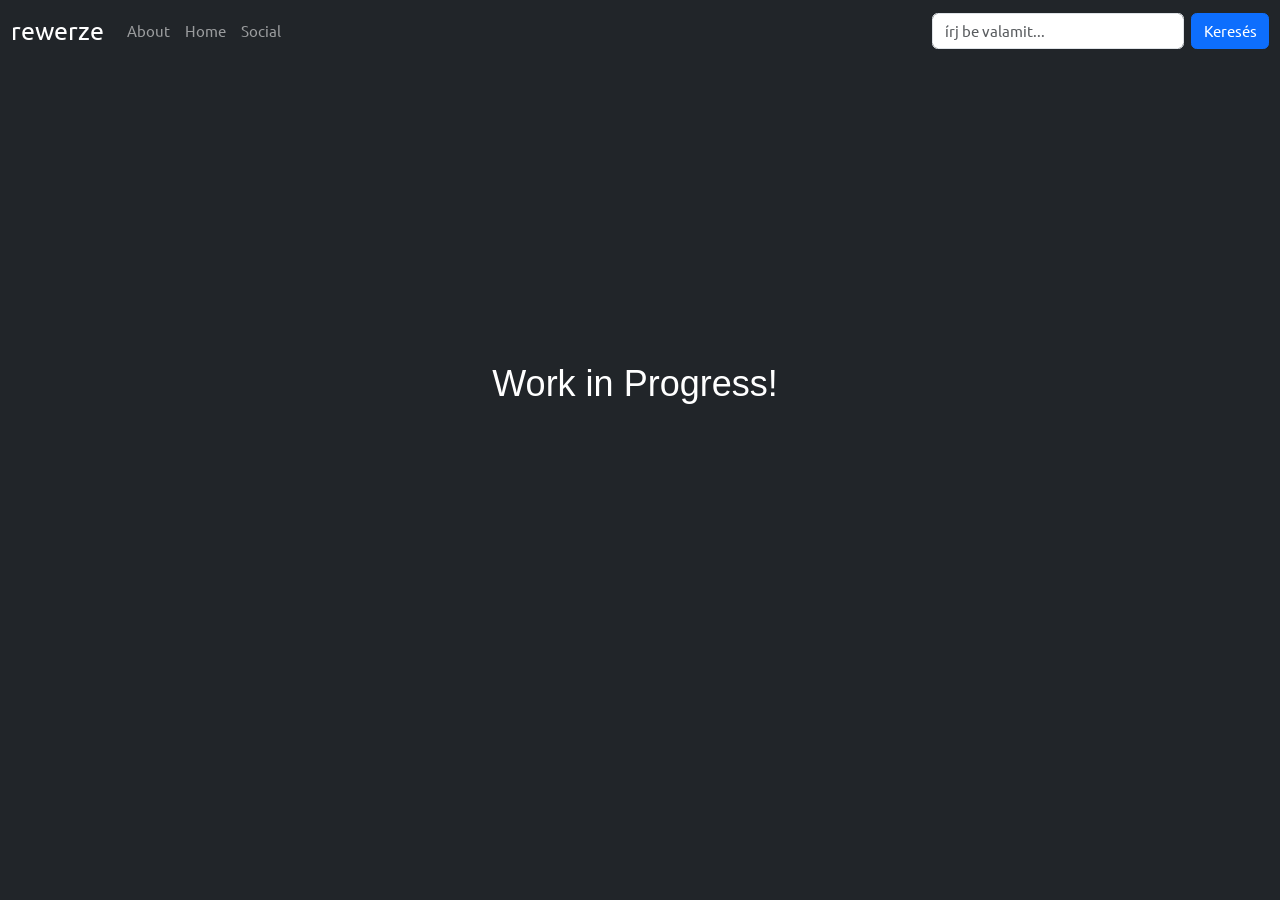
==== aboutme/index.html @ 63835898 "+404, home, nav" ====
<!DOCTYPE html>
<html lang="hu">

<head>
    <meta charset="UTF-8">
    <meta name="viewport" content="width=device-width, initial-scale=1.0">
    <title>About Me</title>
    <!-- CSS -->
    <link rel="stylesheet" href="https://cdn.jsdelivr.net/npm/bootstrap@5.3.0/dist/css/bootstrap.css">
    <link rel="stylesheet" href="https://www.w3schools.com/w3css/4/w3.css">
    <link href="https://fonts.googleapis.com/css2?family=Ubuntu:wght@400&display=swap" rel="stylesheet">
    <link rel="stylesheet" href="../assets/css/style.css">

    <!-- JS -->
    <script src="https://code.jquery.com/jquery-3.2.1.slim.min.js"></script>
    <script src="https://cdn.jsdelivr.net/npm/bootstrap@5.3.3/dist/js/bootstrap.bundle.min.js"></script>
    <script src="../assets/js/script.js"></script>
</head>

<body>
    <div class="w3-animate-opacity w3-animate-bottom">
        <!-- NAV -->
        <div w3-include-html="../nav.html"></div>
        <script>
            includeHTML();
        </script>

        <h1 style="text-align: center; margin-top: 300px">Work in Progress!</h1>
    </div>
</body>

</html>
---- assets/css/style.css ----
body {
    background-color: #212529;
    font-family: 'Ubuntu', sans-serif;
    color: white;
    scrollbar-width:none;
}

.home {
  margin-top: 30px;
  font-size:x-large;
}


h1 {
    color: white;
    margin: 30px 10px 0px 0px;
}

.mid {
    margin-top: 5%;
    display: flex;
    justify-content: center;
}

.bottom-left {
    position:fixed;
    bottom: 10px;
    left: 15px;

}

#search-container {
  margin-top: 100px;
}

p {
  margin: 0 10px;
  font-size: 18px;
  text-align: justify;
}

.main-center {
  text-align: center;
}

.social-text {
  text-align: center;
  margin-top: 3px;
}

.logo {
  width: 0%;
  float: left;
}
.logo-top {
  width: 10%;
  float: left;
}

.logo, .logo-top {
  margin-top: 1px;
}

.logo-mc {
  margin-top: 3.5px;
  max-width: 8%;
  float: left;
}


a:hover .logo {
  width: 10%;
}
a:hover .logo-top {
  width: 0%;
}


button:hover .logo {
  width: 10%;  
}
button:hover .logo-top {
  width: 0%;   
}


.yt {
    --bs-btn-color: #ff0000;
    --bs-btn-border-color: #ff0000;
    --bs-btn-hover-color: #fff;
    --bs-btn-hover-bg: #ff0000;
    --bs-btn-hover-border-color: #ff0000;
    --bs-btn-focus-shadow-rgb: 220, 53, 69;
    --bs-btn-active-color: #fff;
    --bs-btn-active-bg: #ff0000;
    --bs-btn-active-border-color: #ff0000;
    --bs-btn-active-shadow: inset 0 3px 5px rgba(0, 0, 0, 0.125);
    --bs-btn-disabled-color: #ff0000;
    --bs-btn-disabled-bg: transparent;
    --bs-btn-disabled-border-color: #ff0000;
    --bs-gradient: none;
}

.tiktok {
  --bs-btn-color: #EE1D52;
  --bs-btn-border-color: #69C9D0;
  --bs-btn-hover-color: #fff;
  --bs-btn-hover-bg: #EE1D52;
  --bs-btn-hover-border-color: #69C9D0;
  --bs-btn-focus-shadow-rgb: 220, 53, 69;
  --bs-btn-active-color: #fff;
  --bs-btn-active-bg: #EE1D52;
  --bs-btn-active-border-color: #69C9D0;
  --bs-btn-active-shadow: inset 0 3px 5px rgba(0, 0, 0, 0.125);
  --bs-btn-disabled-color: #EE1D52;
  --bs-btn-disabled-bg: transparent;
  --bs-btn-disabled-border-color: #69C9D0;
  --bs-gradient: none;
}

.twitch {
    --bs-btn-color: #7547d1;
    --bs-btn-border-color: #7547d1;
    --bs-btn-hover-color: #fff;
    --bs-btn-hover-bg: #7547d1;
    --bs-btn-hover-border-color: #7547d1;
    --bs-btn-focus-shadow-rgb: 220, 53, 69;
    --bs-btn-active-color: #fff;
    --bs-btn-active-bg: #7547d1;
    --bs-btn-active-border-color: #7547d1;
    --bs-btn-active-shadow: inset 0 3px 5px rgba(0, 0, 0, 0.125);
    --bs-btn-disabled-color: #7547d1;
    --bs-btn-disabled-bg: transparent;
    --bs-btn-disabled-border-color: #7547d1;
    --bs-gradient: none;
  }
  
  .discord {
    --bs-btn-color: #5865f2;
    --bs-btn-border-color: #5865f2;
    --bs-btn-hover-color: #fff;
    --bs-btn-hover-bg: #5865f2;
    --bs-btn-hover-border-color: #5865f2;
    --bs-btn-focus-shadow-rgb: 220, 53, 69;
    --bs-btn-active-color: #fff;
    --bs-btn-active-bg: #5865f2;
    --bs-btn-active-border-color: #5865f2;
    --bs-btn-active-shadow: inset 0 3px 5px rgba(0, 0, 0, 0.125);
    --bs-btn-disabled-color: #5865f2;
    --bs-btn-disabled-bg: transparent;
    --bs-btn-disabled-border-color: #5865f2;
    --bs-gradient: none;
  }  

  .twitter {
    --bs-btn-color: #00b3ff;
    --bs-btn-border-color: #00b3ff;
    --bs-btn-hover-color: #fff;
    --bs-btn-hover-bg: #00b3ff;
    --bs-btn-hover-border-color: #00b3ff;
    --bs-btn-focus-shadow-rgb: 220, 53, 69;
    --bs-btn-active-color: #fff;
    --bs-btn-active-bg: #00b3ff;
    --bs-btn-active-border-color: #00b3ff;
    --bs-btn-active-shadow: inset 0 3px 5px rgba(0, 0, 0, 0.125);
    --bs-btn-disabled-color: #00b3ff;
    --bs-btn-disabled-bg: transparent;
    --bs-btn-disabled-border-color: #00b3ff;
    --bs-gradient: none;
  }  

  .steam {
    --bs-btn-color: #314e80;
    --bs-btn-border-color: #314e80;
    --bs-btn-hover-color: #fff;
    --bs-btn-hover-bg: #314e80;
    --bs-btn-hover-border-color: #314e80;
    --bs-btn-focus-shadow-rgb: 220, 53, 69;
    --bs-btn-active-color: #fff;
    --bs-btn-active-bg: #314e80;
    --bs-btn-active-border-color: #314e80;
    --bs-btn-active-shadow: inset 0 3px 5px rgba(0, 0, 0, 0.125);
    --bs-btn-disabled-color: #314e80;
    --bs-btn-disabled-bg: transparent;
    --bs-btn-disabled-border-color: #314e80;
    --bs-gradient: none;
  }

  .mc {
    --bs-btn-color: #008327;
    --bs-btn-border-color: #008327;
    --bs-btn-hover-color: #fff;
    --bs-btn-hover-bg: #008327;
    --bs-btn-hover-border-color: #008327;
    --bs-btn-focus-shadow-rgb: 220, 53, 69;
    --bs-btn-active-color: #fff;
    --bs-btn-active-bg: #008327;
    --bs-btn-active-border-color: #008327;
    --bs-btn-active-shadow: inset 0 3px 5px rgba(0, 0, 0, 0.125);
    --bs-btn-disabled-color: #008327;
    --bs-btn-disabled-bg: transparent;
    --bs-btn-disabled-border-color: #008327;
    --bs-gradient: none;
  }


  /* rainbow border from: https://codepen.io/Chokcoco/pen/YzGdEMZ */
  @keyframes rotate {
    100% {
      transform: rotate(1turn);
    }
  }
  
  .rainbow {
    position: relative;
    z-index: 0;
    width: 400px;
    border-radius: 10px;
    overflow: hidden;
    padding: 2rem;
    
    &::before {
      content: '';
      position: absolute;
      z-index: -2;
      left: -50%;
      top: -50%;
      width: 200%;
      height: 200%;
      background-repeat: no-repeat;
      background-size: 50% 50%, 50% 50%;
      background-position: 0 0, 100% 0, 100% 100%, 0 100%;
      background-image: linear-gradient(#212529, #212529), linear-gradient(#212529, #212529), linear-gradient(#212529, #212529), linear-gradient(#A020F0, #002975);
      animation: rotate 4s linear infinite;
    }
    
    &::after {
      content: '';
      position: absolute;
      z-index: -1;
      left: 6px;
      top: 6px;
      width: calc(100% - 12px);
      height: calc(100% - 12px);
      background: #212529;
      border-radius: 5px;
      animation: opacityChange 3s infinite alternate;
    }
  }
  

  @media screen and (max-width: 991px){
    .rainbow {
      width: 350px;
    }
  }
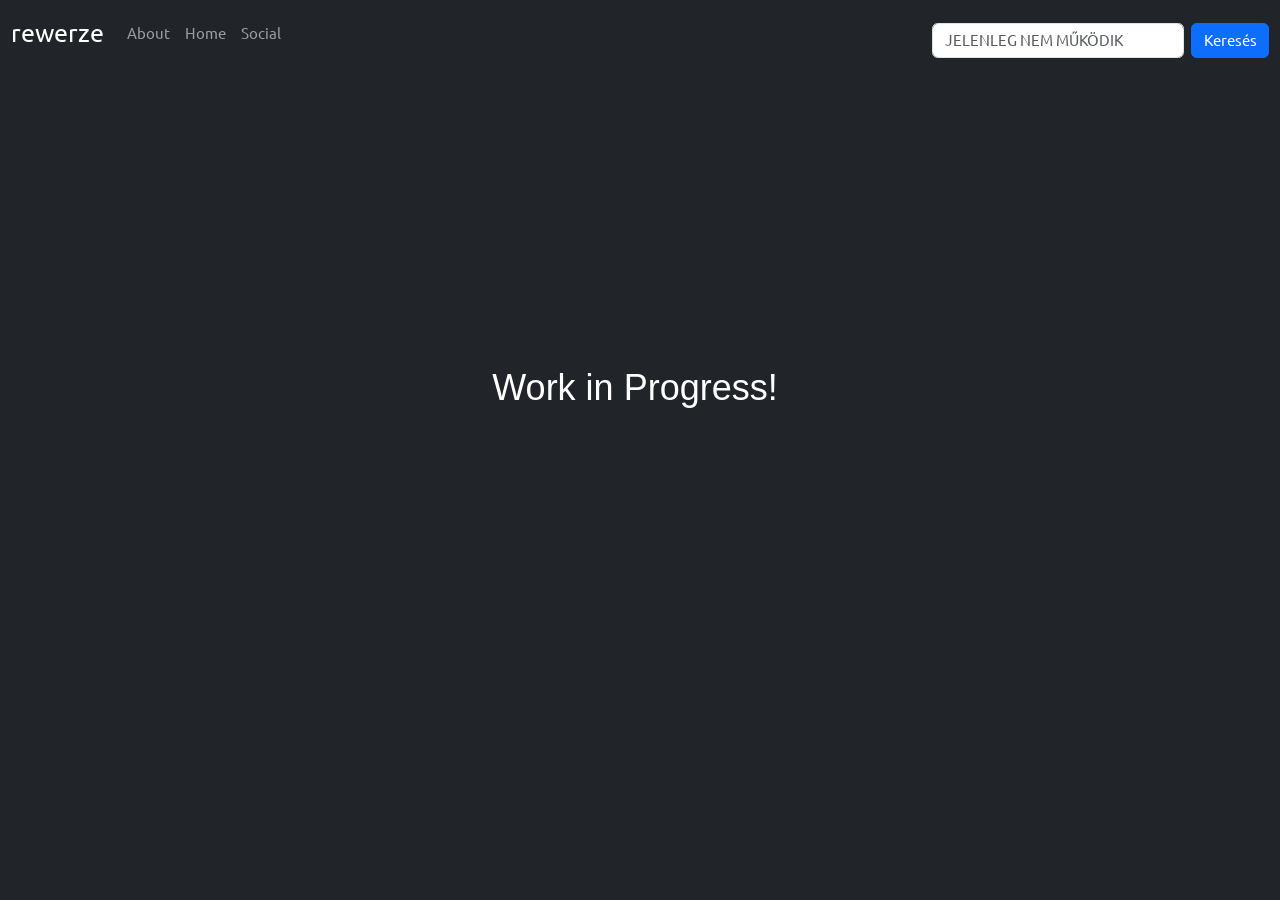
==== commit 2b906dd2: "fixes + main index changes" ====
--- a/aboutme/index.html
+++ b/aboutme/index.html
@@ -4,7 +4,7 @@
 <head>
     <meta charset="UTF-8">
     <meta name="viewport" content="width=device-width, initial-scale=1.0">
-    <title>About Me</title>
+    <title>rewerze</title>
     <!-- CSS -->
     <link rel="stylesheet" href="https://cdn.jsdelivr.net/npm/bootstrap@5.3.0/dist/css/bootstrap.css">
     <link rel="stylesheet" href="https://www.w3schools.com/w3css/4/w3.css">
--- a/assets/css/style.css
+++ b/assets/css/style.css
@@ -29,8 +29,8 @@
 
 }
 
-#search-container {
-  margin-top: 100px;
+#endpointForm {
+  margin-top: 15px;
 }
 
 p {
